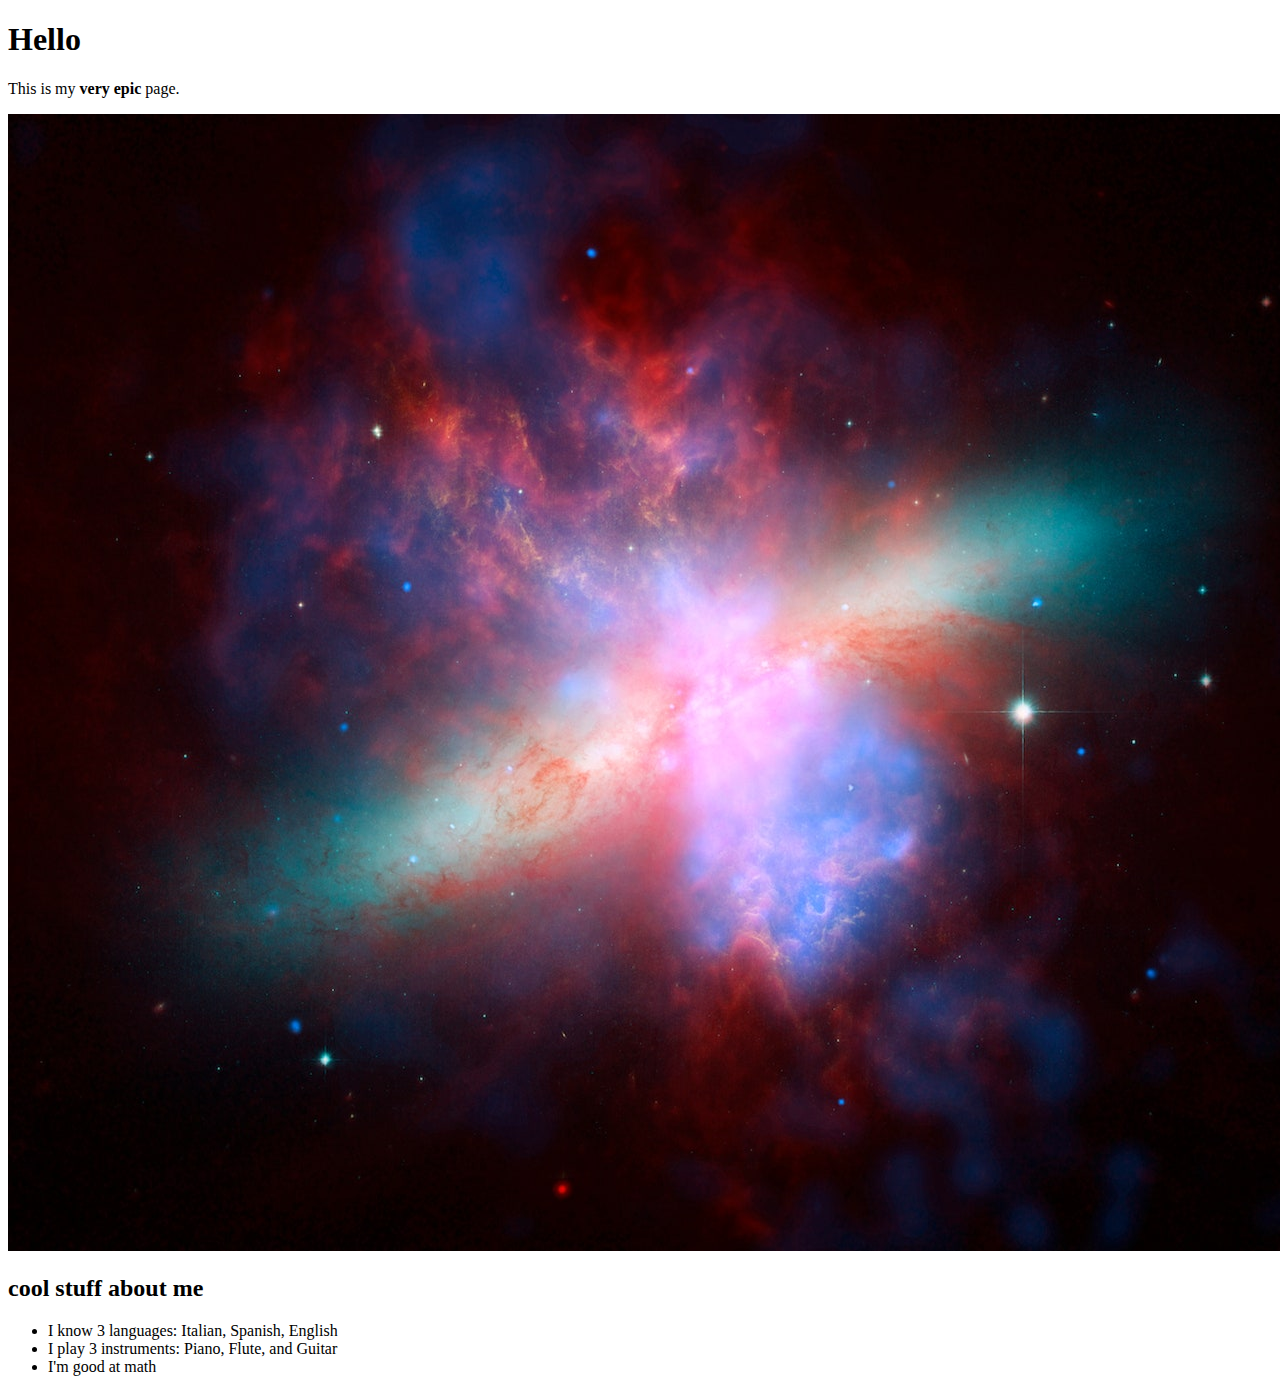
==== index.html @ b70b2949 "added an index file" ====
<!DOCTYPE html>
<html lang = "en-us">
    <head>
        <title>My awesome page</title>
    </head>
    <body>
        <h1>Hello</h1>
        <p> This is my <b> very epic </b> page.</p>
        <img src = "galaxy.jpeg" alt = "picture of a galaxy">
        <h2>cool stuff about me</h2>
        <ul>
            <li>I know 3 languages: Italian, Spanish, English</li>
            <li>I play 3 instruments: Piano, Flute, and Guitar</li>
            <li>I'm good at math</li>
        </ul>
    </body>
</html>
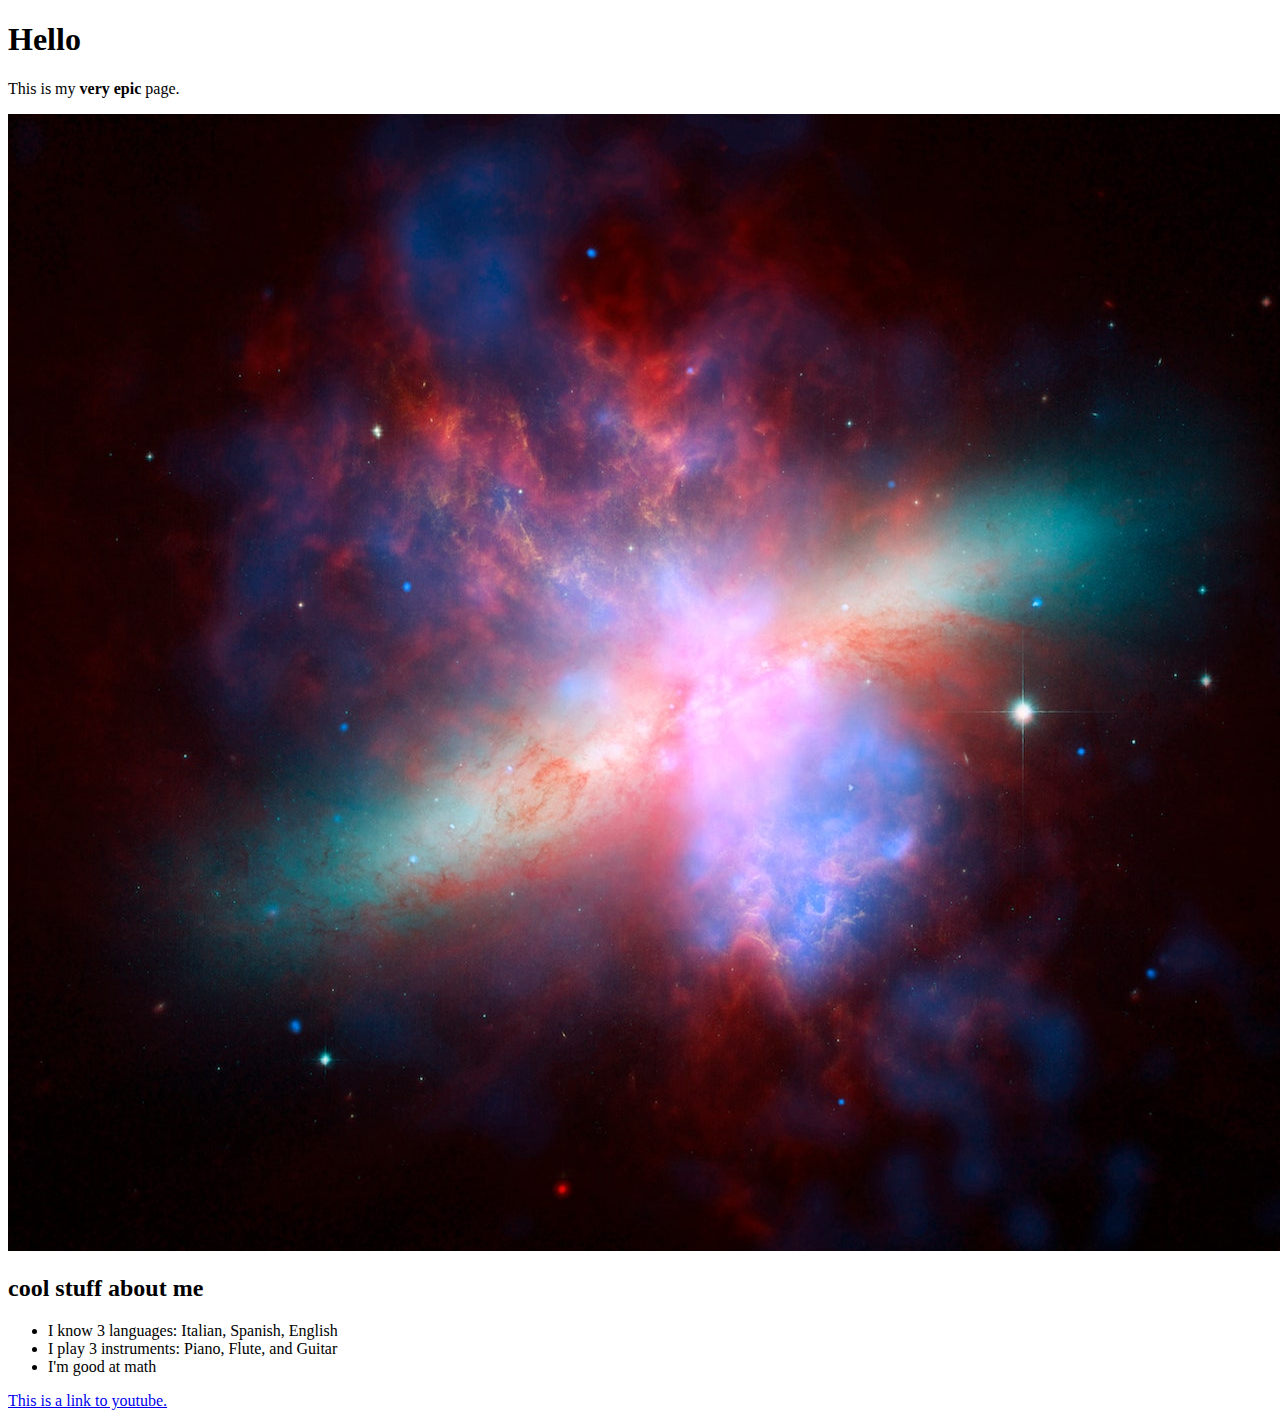
==== commit 2b885665: "added link to youtube" ====
--- a/index.html
+++ b/index.html
@@ -13,5 +13,6 @@
             <li>I play 3 instruments: Piano, Flute, and Guitar</li>
             <li>I'm good at math</li>
         </ul>
+        <a href = https://www.youtube.com/watch?v=QqsLTNkzvaY&t=153s>This is a link to youtube.</a>
     </body>
-</html>+    </html>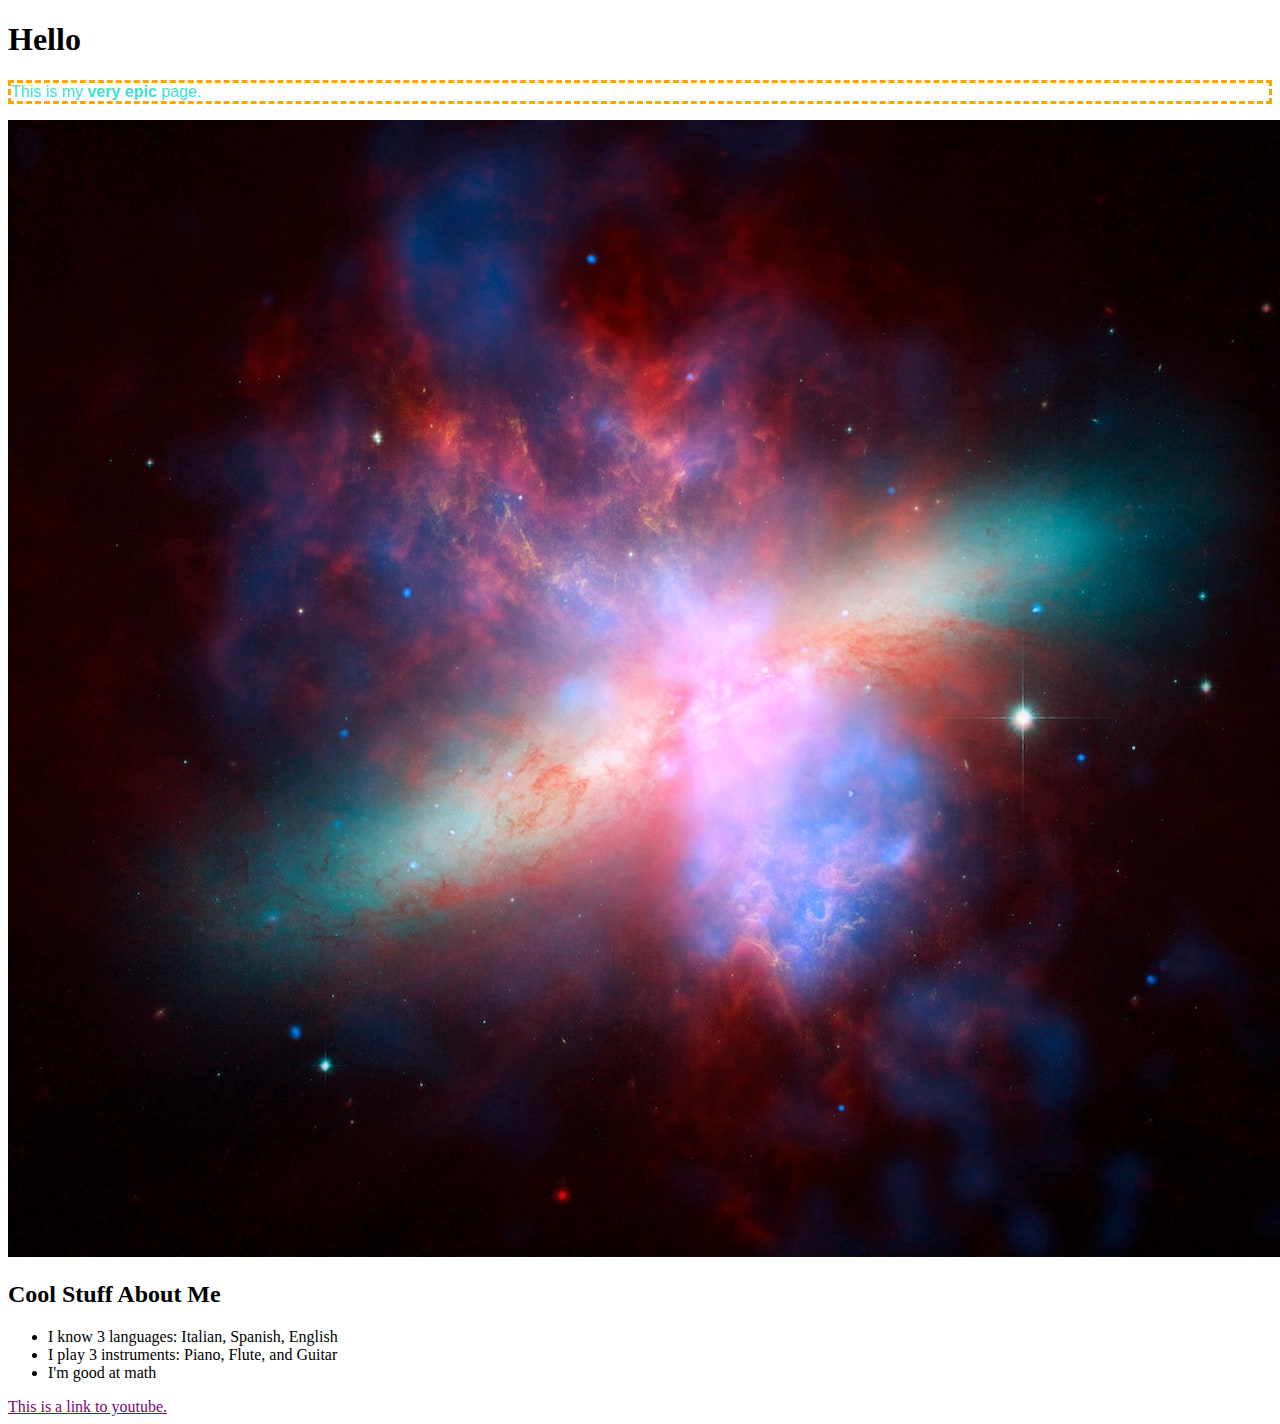
==== commit 1736d07b: "added css file" ====
--- a/index.html
+++ b/index.html
@@ -2,12 +2,15 @@
 <html lang = "en-us">
     <head>
         <title>My awesome page</title>
+        <link rel = "stylesheet" href = "style.css">
     </head>
     <body>
-        <h1>Hello</h1>
-        <p> This is my <b> very epic </b> page.</p>
+        <div>
+            <h1>Hello</h1>
+            <p> This is my <b> very epic </b> page.</p>
+        </div>
         <img src = "galaxy.jpeg" alt = "picture of a galaxy">
-        <h2>cool stuff about me</h2>
+        <h2>Cool Stuff About Me</h2>
         <ul>
             <li>I know 3 languages: Italian, Spanish, English</li>
             <li>I play 3 instruments: Piano, Flute, and Guitar</li>
--- a/style.css
+++ b/style.css
@@ -0,0 +1,12 @@
+p {
+    color: turquoise;
+    font-family: sans-serif;
+    border-style: dashed;
+    border-color: orange;
+    border-width: 5 px;
+}
+
+a {
+    font-size: 10 px;
+    color: purple;
+}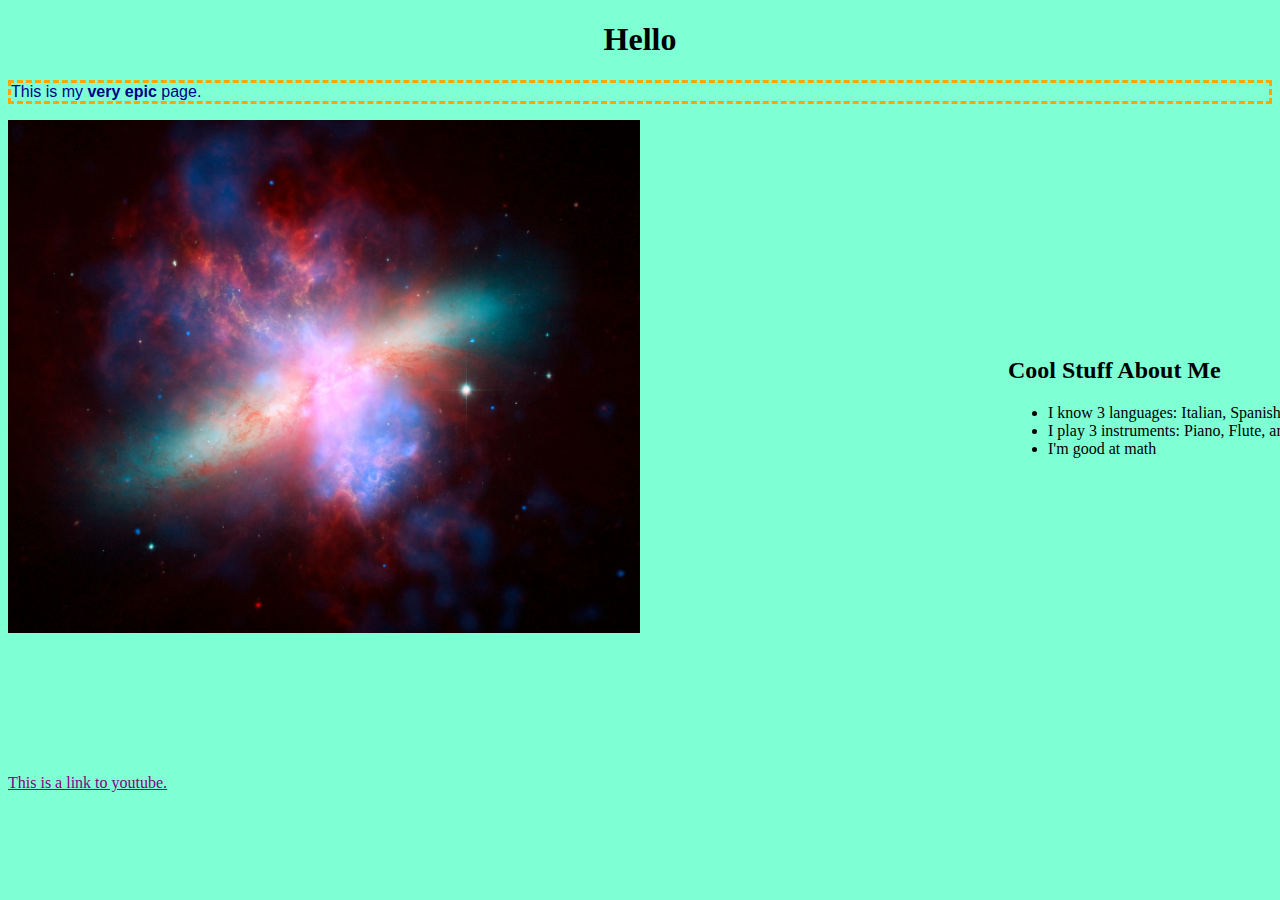
==== commit ab4004f5: "added css code" ====
--- a/index.html
+++ b/index.html
@@ -5,17 +5,20 @@
         <link rel = "stylesheet" href = "style.css">
     </head>
     <body>
-        <div>
-            <h1>Hello</h1>
-            <p> This is my <b> very epic </b> page.</p>
+        <h1>Hello</h1>
+        <p> This is my <b> very epic </b> page.</p>
+        
+        <img src = "galaxy.jpeg" alt = "picture of a galaxy">
+
+        <div> 
+            <h2>Cool Stuff About Me</h2>
+            <ul>
+                <li>I know 3 languages: Italian, Spanish, English</li>
+                <li>I play 3 instruments: Piano, Flute, and Guitar</li>
+                <li>I'm good at math</li>
+            </ul>
         </div>
-        <img src = "galaxy.jpeg" alt = "picture of a galaxy">
-        <h2>Cool Stuff About Me</h2>
-        <ul>
-            <li>I know 3 languages: Italian, Spanish, English</li>
-            <li>I play 3 instruments: Piano, Flute, and Guitar</li>
-            <li>I'm good at math</li>
-        </ul>
+        
         <a href = https://www.youtube.com/watch?v=QqsLTNkzvaY&t=153s>This is a link to youtube.</a>
     </body>
     </html>--- a/style.css
+++ b/style.css
@@ -1,5 +1,13 @@
+body{
+    background-color:aquamarine;
+}
+h1{
+    
+    text-align: center;
+}
+
 p {
-    color: turquoise;
+    color: darkblue;
     font-family: sans-serif;
     border-style: dashed;
     border-color: orange;
@@ -9,4 +17,15 @@
 a {
     font-size: 10 px;
     color: purple;
+}
+
+img {
+    height: 50%;
+    width: 50%;
+}
+
+div{
+    position:relative;
+    left: 1000px;
+    bottom: 300px;
 }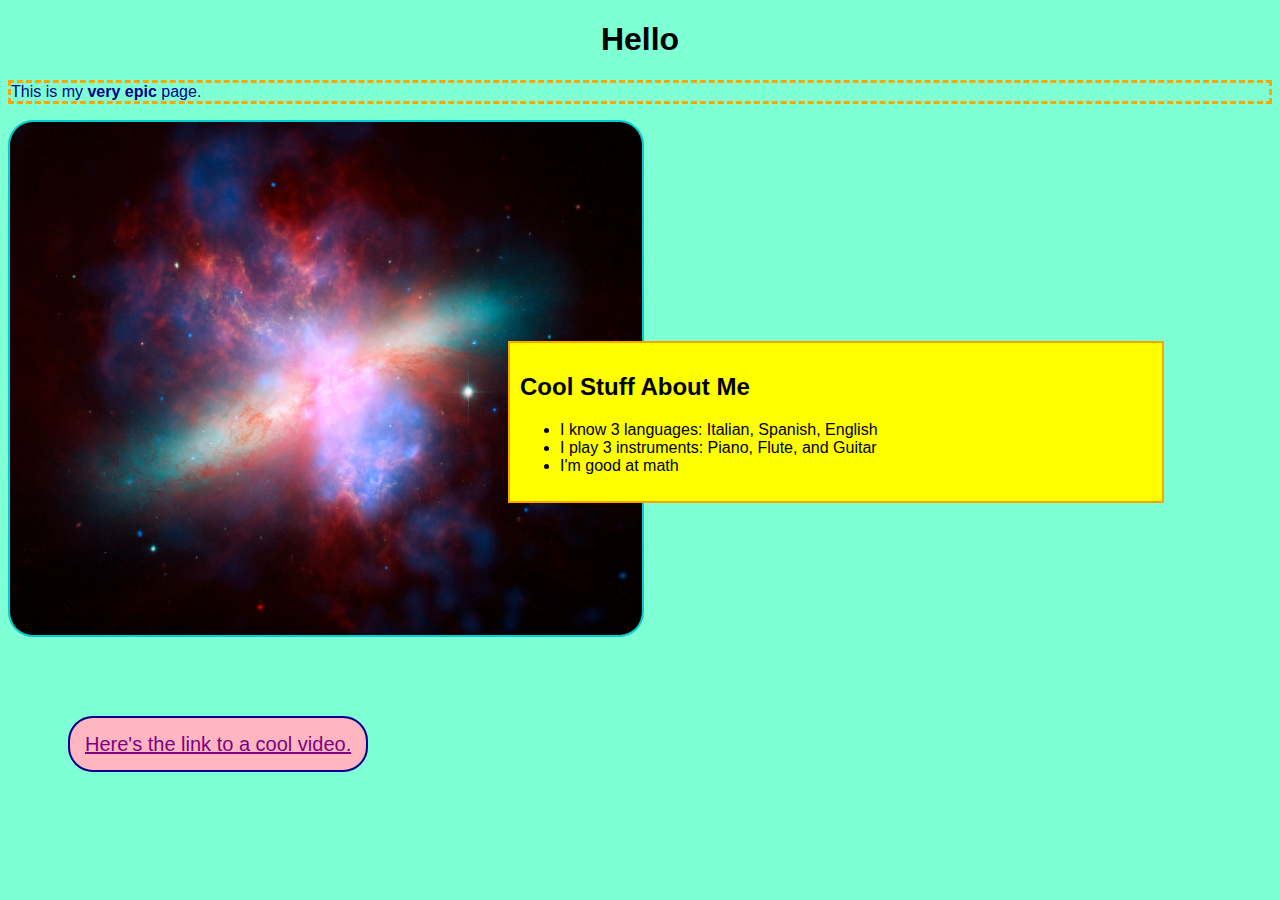
==== commit d8292058: "added borders and font styles" ====
--- a/index.html
+++ b/index.html
@@ -11,14 +11,14 @@
         <img src = "galaxy.jpeg" alt = "picture of a galaxy">
 
         <div> 
-            <h2>Cool Stuff About Me</h2>
+            <h2 class = "about">Cool Stuff About Me</h2>
             <ul>
-                <li>I know 3 languages: Italian, Spanish, English</li>
-                <li>I play 3 instruments: Piano, Flute, and Guitar</li>
-                <li>I'm good at math</li>
+                <li class = "about">I know 3 languages: Italian, Spanish, English</li>
+                <li class = "about">I play 3 instruments: Piano, Flute, and Guitar</li>
+                <li class = "about">I'm good at math</li>
             </ul>
         </div>
         
-        <a href = https://www.youtube.com/watch?v=QqsLTNkzvaY&t=153s>This is a link to youtube.</a>
+        <a href = https://www.youtube.com/watch?v=QqsLTNkzvaY&t=153s class = "about">Here's the link to a cool video.</a>
     </body>
     </html>--- a/style.css
+++ b/style.css
@@ -2,13 +2,13 @@
     background-color:aquamarine;
 }
 h1{
-    
+    font-family:'Gill Sans', 'Gill Sans MT', Calibri, 'Trebuchet MS', sans-serif;
     text-align: center;
 }
 
 p {
     color: darkblue;
-    font-family: sans-serif;
+    font-family: "Wotfard",Futura,-apple-system,sans-serif;
     border-style: dashed;
     border-color: orange;
     border-width: 5 px;
@@ -22,10 +22,32 @@
 img {
     height: 50%;
     width: 50%;
+    border:2px solid darkturquoise;
+    border-radius: 25px;
 }
 
-div{
+div {
     position:relative;
-    left: 1000px;
+    left: 500px;
     bottom: 300px;
+    border: 2px solid orange;
+    border-radius: 25 px;
+    padding: 10px;
+    background-color: yellow;
+    width:50%;
+}
+
+.about {
+    font-family: "Wotfard",Futura,-apple-system,sans-serif;
+}
+
+a {
+    border: 2px solid darkblue;
+    border-radius: 25px;
+    background-color:lightpink;
+    padding: 15px;
+    font-size: 20px;
+    position: relative;
+    bottom: 70px;
+    left: 60px;
 }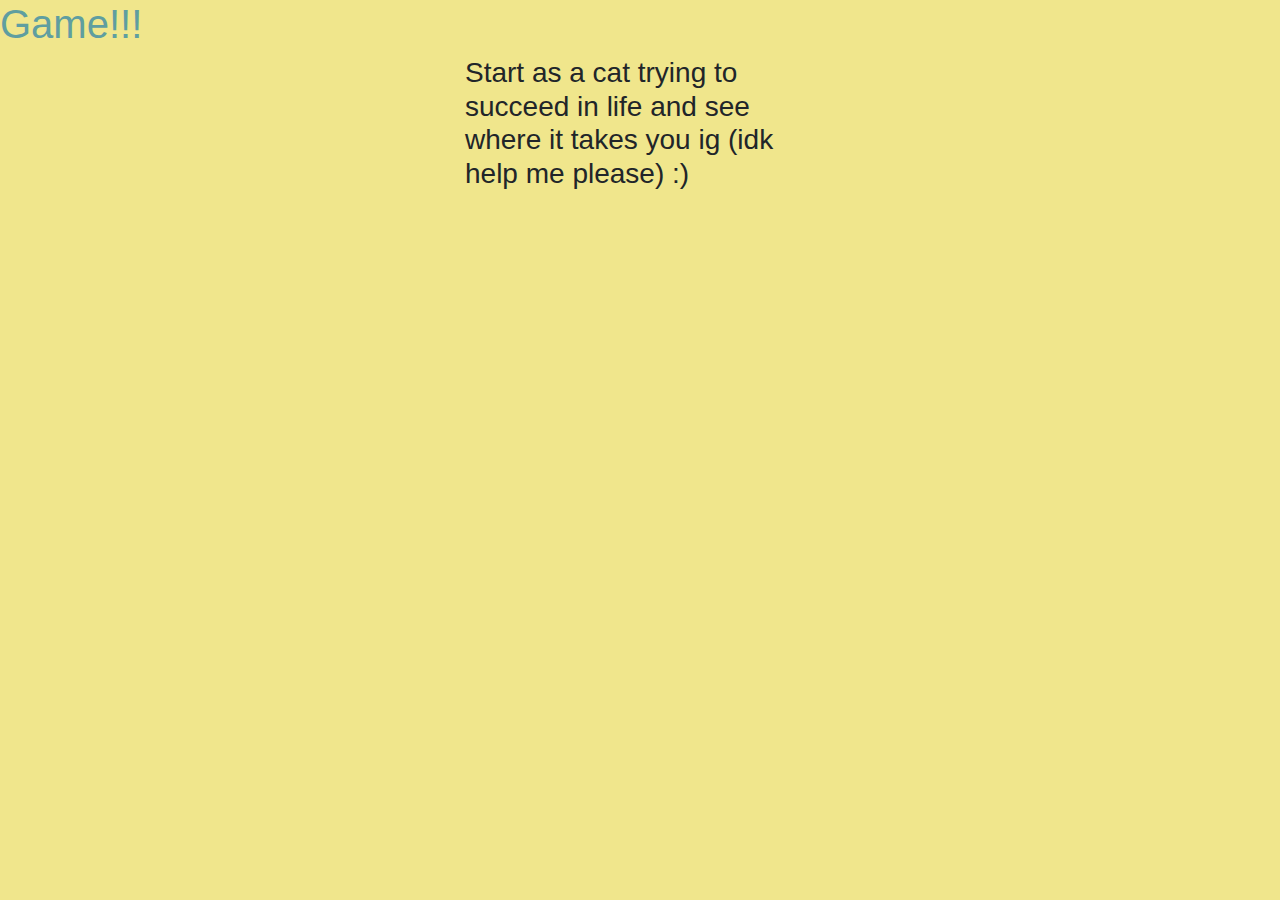
==== commit a1fabdd2: "add home page" ====
--- a/index.html
+++ b/index.html
@@ -1,24 +1,20 @@
 <!DOCTYPE html>
-<html lang = "en-us">
+<html>
     <head>
-        <title>My awesome page</title>
+        <title>Life simulator??</title>
         <link rel = "stylesheet" href = "style.css">
+        <link rel="stylesheet" href="https://stackpath.bootstrapcdn.com/bootstrap/4.3.1/css/bootstrap.min.css" integrity="sha384-ggOyR0iXCbMQv3Xipma34MD+dH/1fQ784/j6cY/iJTQUOhcWr7x9JvoRxT2MZw1T" crossorigin="anonymous">
     </head>
     <body>
-        <h1>Hello</h1>
-        <p> This is my <b> very epic </b> page.</p>
-        
-        <img src = "galaxy.jpeg" alt = "picture of a galaxy">
-
-        <div> 
-            <h2 class = "about">Cool Stuff About Me</h2>
-            <ul>
-                <li class = "about">I know 3 languages: Italian, Spanish, English</li>
-                <li class = "about">I play 3 instruments: Piano, Flute, and Guitar</li>
-                <li class = "about">I'm good at math</li>
-            </ul>
+        <h1>Game!!!</h1>
+        <div class = "container">
+            <div class = "row">
+                <div class = "col-4"></div>
+                <div class = "col-4">
+                    <h3>Start as a cat trying to succeed in life and see where it takes you ig (idk help me please) :)</h3>
+                </div>
+            </div>
         </div>
         
-        <a href = https://www.youtube.com/watch?v=QqsLTNkzvaY&t=153s class = "about">Here's the link to a cool video.</a>
     </body>
-    </html>+</html>--- a/style.css
+++ b/style.css
@@ -1,53 +1,8 @@
-body{
-    background-color:aquamarine;
-}
-h1{
-    font-family:'Gill Sans', 'Gill Sans MT', Calibri, 'Trebuchet MS', sans-serif;
-    text-align: center;
+h1 {
+    font-family:"Wotfard",Futura,-apple-system,sans-serif;
+    color:cadetblue;
 }
 
-p {
-    color: darkblue;
-    font-family: "Wotfard",Futura,-apple-system,sans-serif;
-    border-style: dashed;
-    border-color: orange;
-    border-width: 5 px;
-}
-
-a {
-    font-size: 10 px;
-    color: purple;
-}
-
-img {
-    height: 50%;
-    width: 50%;
-    border:2px solid darkturquoise;
-    border-radius: 25px;
-}
-
-div {
-    position:relative;
-    left: 500px;
-    bottom: 300px;
-    border: 2px solid orange;
-    border-radius: 25 px;
-    padding: 10px;
-    background-color: yellow;
-    width:50%;
-}
-
-.about {
-    font-family: "Wotfard",Futura,-apple-system,sans-serif;
-}
-
-a {
-    border: 2px solid darkblue;
-    border-radius: 25px;
-    background-color:lightpink;
-    padding: 15px;
-    font-size: 20px;
-    position: relative;
-    bottom: 70px;
-    left: 60px;
+body {
+    background-color:khaki !important;
 }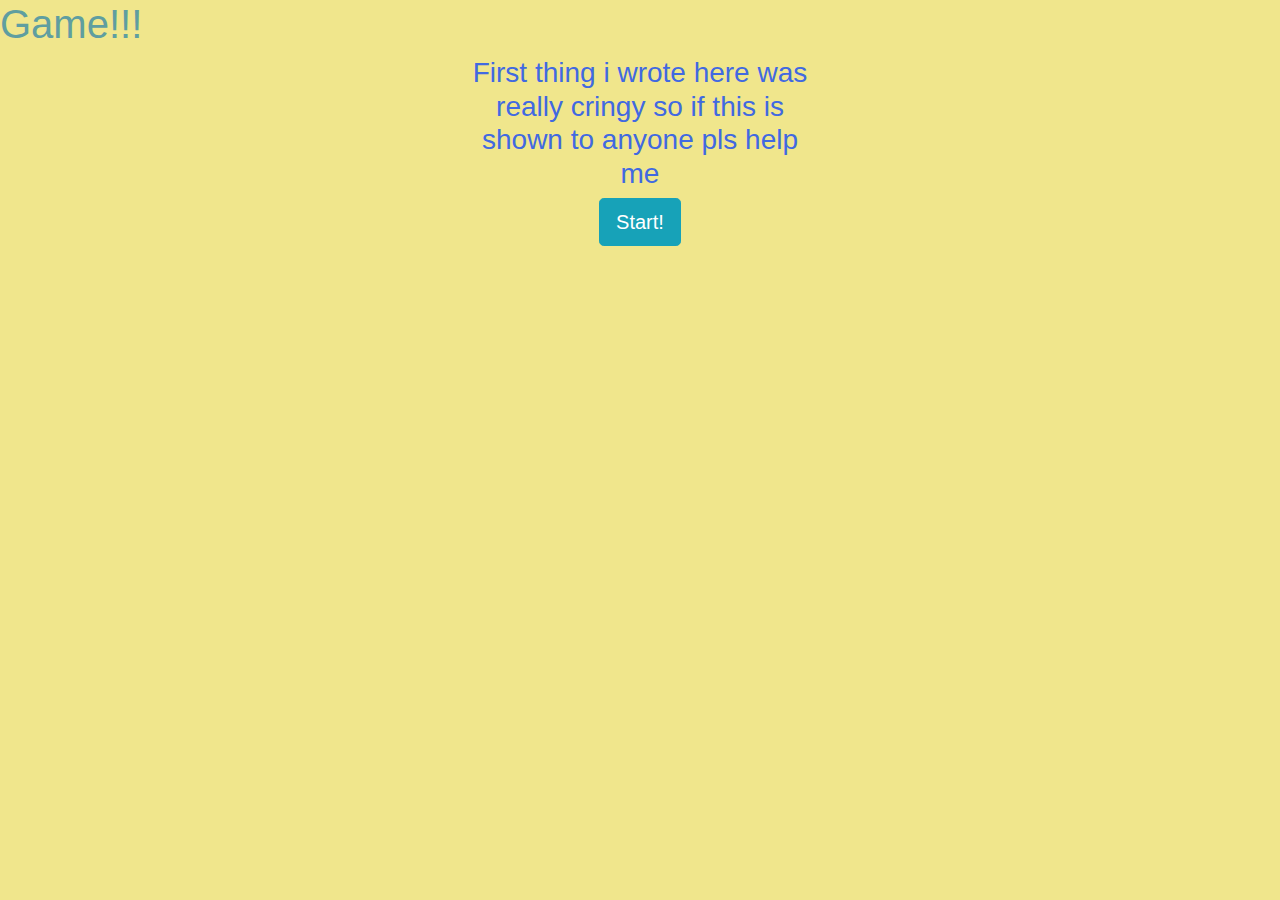
==== commit d906af4c: "add calculator" ====
--- a/index.html
+++ b/index.html
@@ -10,11 +10,17 @@
         <div class = "container">
             <div class = "row">
                 <div class = "col-4"></div>
-                <div class = "col-4">
-                    <h3>Start as a cat trying to succeed in life and see where it takes you ig (idk help me please) :)</h3>
+                <div class = "col-4 text-center">
+                    <h3>First thing i wrote here was really cringy so if this is shown to anyone pls help me</h3>
+                </div>
+            </div>
+            <div class = "row">
+                <div class = "col-4"></div>
+                <div class = "col-4 text-center">
+                    <button type="button" class="btn btn-info btn-lg" id="startButton">Start!</button>
                 </div>
             </div>
         </div>
-        
+        <script src="https://ajax.googleapis.com/ajax/libs/jquery/3.1.0/jquery.min.js"></script>
     </body>
 </html>--- a/style.css
+++ b/style.css
@@ -3,6 +3,11 @@
     color:cadetblue;
 }
 
+h3 {
+    color:royalblue;
+    font-family:"Wotfard", Futura, -apple-system, sans-serif;
+}
+
 body {
     background-color:khaki !important;
 }